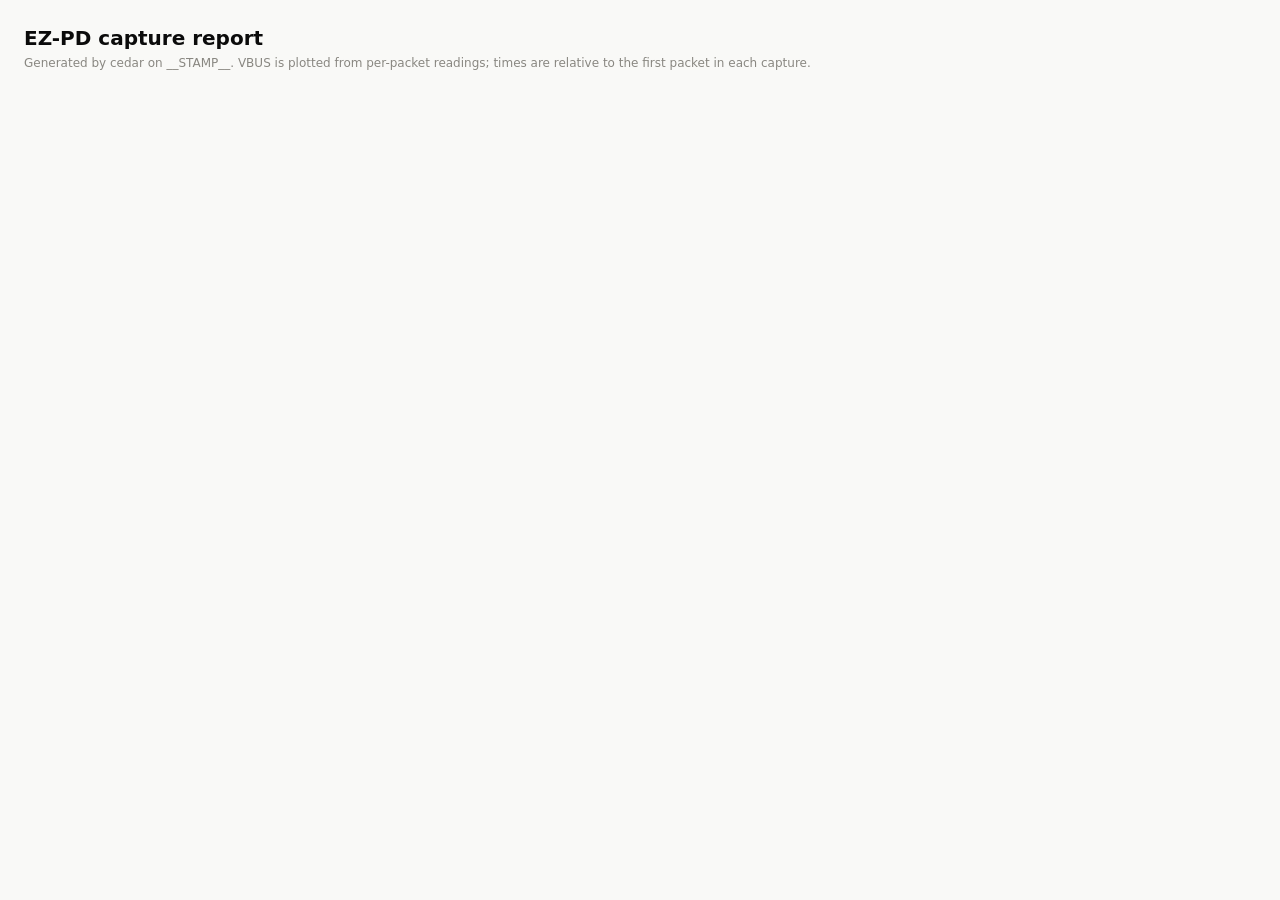
==== src/report_template.html @ 9f90ef04 "Initial implementation Signed-off-by: Daniel Schaefer <dhs@frame.work>" ====
<!doctype html>
<html lang="en">
<head>
<meta charset="utf-8">
<meta name="viewport" content="width=device-width, initial-scale=1">
<title>EZ-PD capture report</title>
<style>
:root{
  --page:#f9f9f7; --surface:#fcfcfb; --ink:#0b0b0b; --ink-2:#52514e;
  --muted:#898781; --grid:#e1e0d9; --axis:#c3c2b7;
  --border:rgba(11,11,11,.10); --series-1:#2a78d6;
}
@media (prefers-color-scheme: dark){
  :root{
    --page:#0d0d0d; --surface:#1a1a19; --ink:#ffffff; --ink-2:#c3c2b7;
    --muted:#898781; --grid:#2c2c2a; --axis:#383835;
    --border:rgba(255,255,255,.10); --series-1:#3987e5;
  }
}
*{box-sizing:border-box}
body{margin:0;background:var(--page);color:var(--ink);
  font:14px/1.45 system-ui,-apple-system,"Segoe UI",sans-serif;padding:24px}
h1{font-size:20px;margin:0 0 2px}
.sub{color:var(--muted);font-size:12px;margin:0 0 20px}
section.capture{background:var(--surface);border:1px solid var(--border);
  border-radius:10px;padding:18px 20px;margin:0 0 22px}
h2{font-size:15px;margin:0;word-break:break-all}
.meta{color:var(--ink-2);font-size:12px;margin:2px 0 10px}
.chips{display:flex;flex-wrap:wrap;gap:6px;margin:0 0 14px}
.chip{border:1px solid var(--border);border-radius:999px;padding:1px 9px;
  font-size:12px;color:var(--ink-2)}
.chip b{color:var(--ink);font-weight:600}
.chart-wrap{position:relative;margin:0 0 6px}
.chart-title{font-size:12px;color:var(--ink-2);margin:0 0 4px;font-weight:600}
svg.chart{display:block;width:100%;height:auto;outline:none}
svg.chart:focus-visible{outline:2px solid var(--series-1);outline-offset:2px;border-radius:4px}
.tick text{fill:var(--muted);font-size:11px;font-variant-numeric:tabular-nums}
.tip{position:absolute;pointer-events:none;background:var(--surface);
  border:1px solid var(--border);border-radius:6px;box-shadow:0 2px 8px rgba(0,0,0,.12);
  padding:6px 9px;font-size:12px;display:none;white-space:nowrap;z-index:2}
.tip .v{font-weight:600;font-size:13px}
.tip .v::before{content:"";display:inline-block;width:12px;height:0;
  border-top:2px solid var(--series-1);vertical-align:middle;margin-right:6px}
.tip .d{color:var(--ink-2)}
.controls{display:flex;align-items:center;gap:16px;margin:12px 0 8px;flex-wrap:wrap}
.controls input[type=search]{background:var(--page);color:var(--ink);
  border:1px solid var(--border);border-radius:6px;padding:4px 9px;font:inherit;
  font-size:13px;width:220px}
.controls label{color:var(--ink-2);font-size:13px;display:flex;gap:6px;align-items:center}
.controls .shown{color:var(--muted);font-size:12px;margin-left:auto}
.tbl-wrap{overflow-x:auto;border:1px solid var(--border);border-radius:8px}
table{border-collapse:collapse;width:100%;font-size:12.5px}
th{position:sticky;top:0;background:var(--surface);color:var(--ink-2);
  text-align:left;font-weight:600;padding:6px 10px;border-bottom:1px solid var(--axis);
  white-space:nowrap}
td{padding:4px 10px;border-bottom:1px solid var(--grid);white-space:nowrap;
  font-variant-numeric:tabular-nums}
tr:last-child td{border-bottom:none}
td.num{text-align:right}
th.num{text-align:right}
td.data{font-family:ui-monospace,SFMono-Regular,Menlo,Consolas,monospace;font-size:12px}
tr.goodcrc td{color:var(--muted)}
.empty{color:var(--muted);padding:10px;font-size:13px}
tr.expandable{cursor:pointer}
tr.expandable:hover td{background:color-mix(in srgb, var(--series-1) 6%, transparent)}
td .caret{display:inline-block;width:1em;color:var(--muted);
  transition:transform .12s ease}
tr.open td .caret{transform:rotate(90deg)}
tr.decode-row>td{padding:2px 10px 10px 34px;white-space:normal;
  background:color-mix(in srgb, var(--series-1) 4%, transparent)}
ul.dec{list-style:none;margin:4px 0 0;padding:0 0 0 0;font-size:12px}
ul.dec ul.dec{padding-left:18px;border-left:1px solid var(--grid);margin-left:4px}
ul.dec>li{margin:1px 0}
ul.dec .dn{color:var(--ink-2)}
ul.dec .dv{color:var(--ink);font-weight:500;
  font-family:ui-monospace,SFMono-Regular,Menlo,Consolas,monospace;font-size:11.5px}
ul.dec>li.top>.dn{font-weight:600;color:var(--ink)}
.summary{display:grid;grid-template-columns:auto 1fr;gap:2px 12px;margin:0 0 14px;
  padding:10px 12px;border:1px solid var(--border);border-radius:8px;
  background:color-mix(in srgb, var(--series-1) 4%, transparent);font-size:12.5px}
.summary .sk{color:var(--ink-2);font-weight:600}
.summary .sv{color:var(--ink)}
td.event{white-space:nowrap}
tr.event-row td{background:color-mix(in srgb, var(--series-1) 7%, transparent)}
tr.event-row td.event{font-weight:600}
.decraw{font-family:ui-monospace,SFMono-Regular,Menlo,Consolas,monospace;font-size:11.5px;
  color:var(--ink-2);margin:4px 0 2px;word-break:break-all}
</style>
</head>
<body>
<h1>EZ-PD capture report</h1>
<p class="sub">Generated by cedar on __STAMP__. VBUS is plotted from
per-packet readings; times are relative to the first packet in each capture.</p>
<main id="app"></main>
<script>
const DATA = __DATA__;

const num = s => {
  const v = parseFloat(String(s ?? "").replace(/,/g, ""));
  return Number.isFinite(v) ? v : null;
};
const fmt = (v, dp = 2) => v.toLocaleString("en-US",
  {minimumFractionDigits: dp, maximumFractionDigits: dp});
const el = (tag, attrs = {}, text) => {
  const e = document.createElement(tag);
  for (const [k, v] of Object.entries(attrs)) e.setAttribute(k, v);
  if (text !== undefined) e.textContent = text;
  return e;
};
const svgEl = (tag, attrs = {}) => {
  const e = document.createElementNS("http://www.w3.org/2000/svg", tag);
  for (const [k, v] of Object.entries(attrs)) e.setAttribute(k, v);
  return e;
};

function niceTicks(max, n = 5) {
  if (max <= 0) return [0];
  const raw = max / n, mag = Math.pow(10, Math.floor(Math.log10(raw)));
  const step = [1, 2, 5, 10].map(m => m * mag).find(s => max / s <= n) || 10 * mag;
  const ticks = [];
  for (let v = 0; ; v += step) {          // last tick always covers max
    ticks.push(v);
    if (v >= max - step * 1e-9) return ticks;
  }
}

function renderChart(wrap, pkts) {
  const pts = pkts
    .map((p, i) => ({t: num(p.sTime), v: num(p.vbus), p, i}))
    .filter(d => d.t !== null && d.v !== null)
    .sort((a, b) => a.t - b.t);
  if (pts.length < 2) {
    wrap.append(el("p", {class: "empty"}, "No VBUS/time data to plot."));
    return;
  }
  const t0 = pts[0].t;
  pts.forEach(d => { d.x = (d.t - t0) / 1e6; d.y = d.v / 1000; });

  const W = 960, H = 220, ml = 46, mr = 14, mt = 12, mb = 30;
  const pw = W - ml - mr, ph = H - mt - mb;
  const xMax = pts[pts.length - 1].x || 1;
  const yTicks = niceTicks(Math.max(...pts.map(d => d.y)));
  const yMax = yTicks[yTicks.length - 1] || 1;
  const X = x => ml + (x / xMax) * pw;
  const Y = y => mt + ph - (y / yMax) * ph;

  const svg = svgEl("svg", {class: "chart", viewBox: `0 0 ${W} ${H}`,
    tabindex: "0", role: "img",
    "aria-label": "VBUS voltage over time; values are in the table below"});

  for (const v of yTicks) {
    const g = svgEl("g", {class: "tick"});
    g.append(svgEl("line", {x1: ml, x2: W - mr, y1: Y(v), y2: Y(v),
      stroke: v === 0 ? "var(--axis)" : "var(--grid)", "stroke-width": 1}));
    const t = svgEl("text", {x: ml - 8, y: Y(v) + 3.5, "text-anchor": "end"});
    t.textContent = `${v} V`;
    g.append(t);
    svg.append(g);
  }
  for (const x of niceTicks(xMax, 8)) {
    const g = svgEl("g", {class: "tick"});
    const t = svgEl("text", {x: X(x), y: H - mb + 16, "text-anchor": "middle"});
    t.textContent = `${+x.toFixed(3)} s`;
    g.append(t);
    svg.append(g);
  }

  let line = `M${X(pts[0].x).toFixed(1)} ${Y(pts[0].y).toFixed(1)}`;
  for (let i = 1; i < pts.length; i++)
    line += `H${X(pts[i].x).toFixed(1)}V${Y(pts[i].y).toFixed(1)}`;
  const area = line + `V${Y(0).toFixed(1)}H${X(pts[0].x).toFixed(1)}Z`;
  svg.append(svgEl("path", {d: area, fill: "var(--series-1)", opacity: ".1"}));
  svg.append(svgEl("path", {d: line, fill: "none", stroke: "var(--series-1)",
    "stroke-width": 2, "stroke-linejoin": "round", "stroke-linecap": "round"}));

  const cross = svgEl("line", {y1: mt, y2: mt + ph, stroke: "var(--axis)",
    "stroke-width": 1, visibility: "hidden"});
  const dot = svgEl("circle", {r: 4.5, fill: "var(--series-1)",
    stroke: "var(--surface)", "stroke-width": 2, visibility: "hidden"});
  svg.append(cross, dot);

  const tip = el("div", {class: "tip"});
  const tipV = el("div", {class: "v"}), tipD = el("div", {class: "d"});
  tip.append(tipV, tipD);
  wrap.append(svg, tip);

  let cur = -1;
  const show = i => {
    cur = i;
    const d = pts[i], px = X(d.x), py = Y(d.y);
    cross.setAttribute("x1", px); cross.setAttribute("x2", px);
    cross.setAttribute("visibility", "visible");
    dot.setAttribute("cx", px); dot.setAttribute("cy", py);
    dot.setAttribute("visibility", "visible");
    tipV.textContent = `${fmt(d.y)} V`;
    tipD.textContent = `t = ${fmt(d.x, 3)} s · ${d.p.msg || "?"}` +
      (d.p.sop ? ` · ${d.p.sop}` : "");
    tip.style.display = "block";
    const r = svg.getBoundingClientRect(), sx = r.width / W;
    const left = px * sx + 12, flip = left + tip.offsetWidth + 8 > r.width;
    tip.style.left = `${flip ? px * sx - tip.offsetWidth - 12 : left}px`;
    tip.style.top = `${Math.max(0, py * sx - tip.offsetHeight - 10)}px`;
  };
  const hide = () => { cur = -1; tip.style.display = "none";
    cross.setAttribute("visibility", "hidden");
    dot.setAttribute("visibility", "hidden"); };

  svg.addEventListener("pointermove", ev => {
    const r = svg.getBoundingClientRect();
    const x = ((ev.clientX - r.left) / r.width * W - ml) / pw * xMax;
    let best = 0;
    for (let i = 1; i < pts.length; i++)
      if (Math.abs(pts[i].x - x) < Math.abs(pts[best].x - x)) best = i;
    show(best);
  });
  svg.addEventListener("pointerleave", hide);
  svg.addEventListener("keydown", ev => {
    if (ev.key === "ArrowRight") show(Math.min(pts.length - 1, cur + 1));
    else if (ev.key === "ArrowLeft") show(Math.max(0, cur < 0 ? 0 : cur - 1));
    else if (ev.key === "Escape") hide();
    else return;
    ev.preventDefault();
  });
  svg.addEventListener("focus", () => { if (cur < 0) show(0); });
  svg.addEventListener("blur", hide);
}

function renderTable(host, pkts, hasOk) {
  const t0 = Math.min(...pkts.map(p => num(p.sTime)).filter(v => v !== null));
  const cols = [
    ["sno", "sno", "num"], ...(hasOk ? [["ok", "status", ""]] : []),
    ["sop", "SOP", ""], ["msg", "message", ""], ["dRole", "dRole", ""],
    ["pRole", "pRole", ""], ["rev", "rev", ""], ["vbus", "VBUS (mV)", "num"],
    ["sTime", "t (s)", "num"], ["duration", "dur (µs)", "num"],
    ["delta", "delta (µs)", "num"], ["event", "event", "event"],
  ];
  const controls = el("div", {class: "controls"});
  const search = el("input", {type: "search", placeholder: "Filter message / data / role…"});
  const cb = el("input", {type: "checkbox"});
  const cbLabel = el("label"); cbLabel.append(cb, document.createTextNode("Show GOODCRC"));
  const evOnly = el("input", {type: "checkbox"});
  const evLabel = el("label"); evLabel.append(evOnly, document.createTextNode("Only events"));
  const shown = el("span", {class: "shown"});
  controls.append(search, cbLabel, evLabel, shown);

  const wrap = el("div", {class: "tbl-wrap"});
  const table = el("table");
  const thead = el("thead"), hr = el("tr");
  for (const [, label, cls] of cols) hr.append(el("th", cls ? {class: cls} : {}, label));
  thead.append(hr);
  const tbody = el("tbody");
  table.append(thead, tbody);
  wrap.append(table);
  host.append(controls, wrap);

  const decList = (details, top) => {
    const ul = el("ul", {class: "dec"});
    for (const d of details) {
      const li = el("li", top ? {class: "top"} : {});
      li.append(el("span", {class: "dn"}, d.n + ": "),
                el("span", {class: "dv"}, d.v));
      if (d.s && d.s.length) li.append(decList(d.s, false));
      ul.append(li);
    }
    return ul;
  };

  const draw = () => {
    const q = search.value.trim().toLowerCase();
    tbody.replaceChildren();
    let n = 0;
    for (const p of pkts) {
      const isCrc = p.msg === "GOODCRC";
      if (isCrc && !cb.checked) continue;
      if (evOnly.checked && !p.event) continue;
      if (q && ![p.msg, p.data, p.sop, p.dRole, p.pRole, p.ok, p.event]
          .some(v => (v || "").toLowerCase().includes(q))) continue;
      const cls = [isCrc ? "goodcrc" : "", p.event ? "event-row" : ""]
        .filter(Boolean).join(" ");
      const tr = el("tr", cls ? {class: cls} : {});
      let first = true;
      for (const [key, , cls] of cols) {
        let v = p[key] ?? "";
        if (key === "sTime") {
          const t = num(v);
          v = t === null ? "" : fmt((t - t0) / 1e6, 3);
        }
        const td = el("td", cls ? {class: cls} : {});
        if (first && p.dec) td.append(el("span", {class: "caret"}, "▸"));
        td.append(document.createTextNode(v));
        tr.append(td);
        first = false;
      }
      if (p.dec) {
        tr.classList.add("expandable");
        tr.addEventListener("click", () => {
          const open = tr.classList.toggle("open");
          if (open) {
            const dr = el("tr", {class: "decode-row"});
            const td = el("td", {colspan: cols.length});
            if (p.data) td.append(el("div", {class: "decraw"}, "Raw: " + p.data));
            td.append(decList(p.dec, true));
            dr.append(td);
            tr.after(dr);
          } else if (tr.nextSibling?.classList?.contains("decode-row")) {
            tr.nextSibling.remove();
          }
        });
      }
      tbody.append(tr); n++;
    }
    shown.textContent = `${n} of ${pkts.length} packets`;
    if (!n) {
      const tr = el("tr"), td = el("td", {class: "empty", colspan: cols.length},
        "No packets match the current filter.");
      tr.append(td); tbody.append(tr);
    }
  };
  search.addEventListener("input", draw);
  cb.addEventListener("change", draw);
  evOnly.addEventListener("change", draw);
  draw();
}

const app = document.getElementById("app");
for (const ds of DATA) {
  const sec = el("section", {class: "capture"});
  sec.append(el("h2", {}, ds.label));

  const times = ds.pkts.map(p => num(p.sTime)).filter(v => v !== null);
  const span = times.length ? (Math.max(...times) - Math.min(...times)) / 1e6 : 0;
  sec.append(el("p", {class: "meta"},
    `${ds.pkts.length} packets · ${fmt(span, 2)} s span`));

  const counts = new Map();
  for (const p of ds.pkts) {
    const k = p.msg || "?";
    counts.set(k, (counts.get(k) || 0) + 1);
  }
  const chips = el("div", {class: "chips"});
  [...counts.entries()].sort((a, b) => b[1] - a[1]).forEach(([msg, n]) => {
    const c = el("span", {class: "chip"});
    c.append(el("b", {}, msg), document.createTextNode(` ×${n}`));
    chips.append(c);
  });
  sec.append(chips);

  if (ds.summary) {
    const panel = el("div", {class: "summary"});
    for (const [k, v] of [["Cable", ds.summary.cable],
                          ["Partner", ds.summary.partner],
                          ["Contract", ds.summary.contract]]) {
      panel.append(el("span", {class: "sk"}, k), el("span", {class: "sv"}, v || "—"));
    }
    sec.append(panel);
  }

  sec.append(el("p", {class: "chart-title"}, "VBUS (V) over time"));
  const wrap = el("div", {class: "chart-wrap"});
  sec.append(wrap);
  renderChart(wrap, ds.pkts);

  const hasOk = ds.pkts.some(p => p.ok);
  renderTable(sec, ds.pkts, hasOk);
  app.append(sec);
}
</script>
</body>
</html>
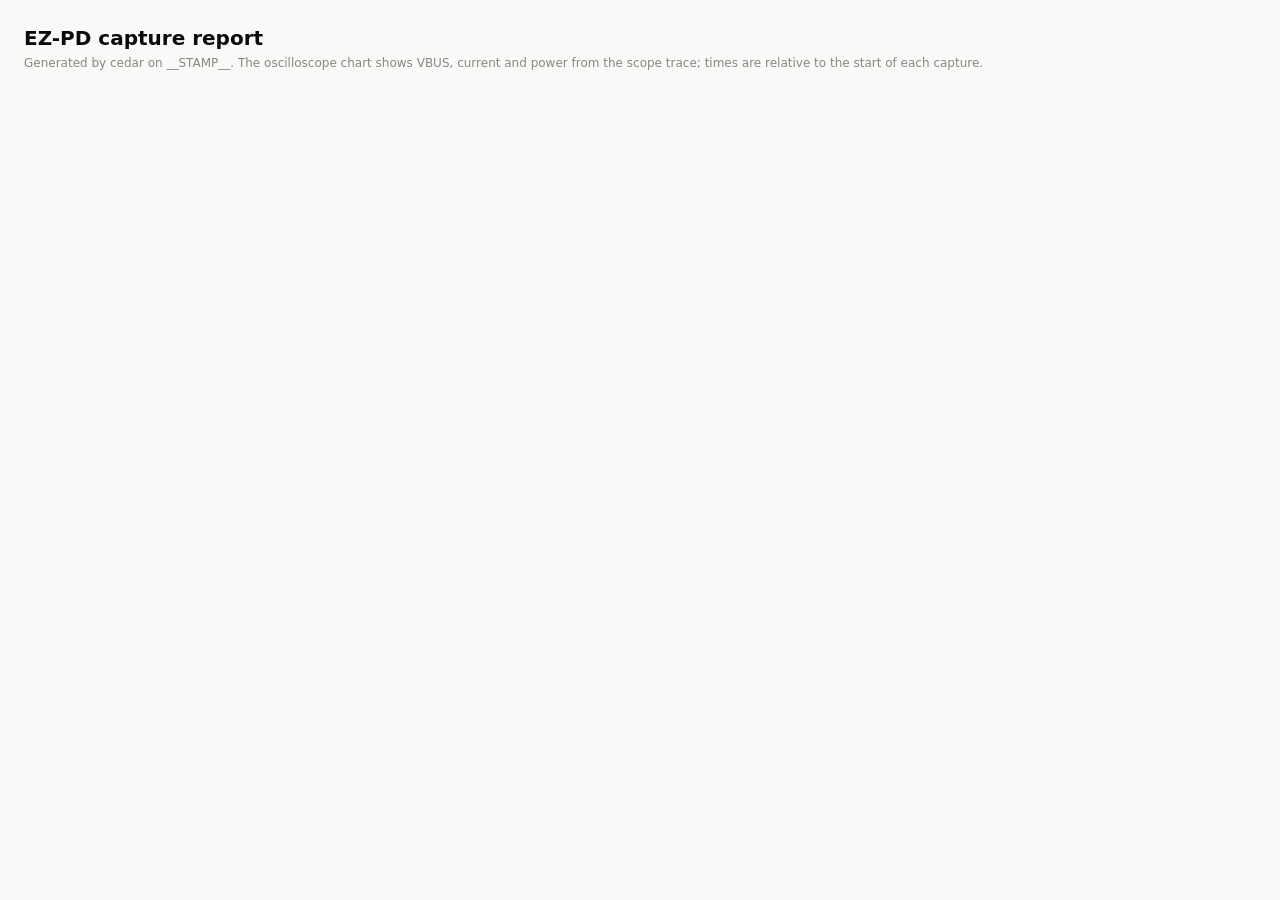
==== commit 325fa069: "update Signed-off-by: Daniel Schaefer <dhs@frame.work>" ====
--- a/src/report_template.html
+++ b/src/report_template.html
@@ -35,6 +35,7 @@
 svg.chart{display:block;width:100%;height:auto;outline:none}
 svg.chart:focus-visible{outline:2px solid var(--series-1);outline-offset:2px;border-radius:4px}
 .tick text{fill:var(--muted);font-size:11px;font-variant-numeric:tabular-nums}
+.panel-title{fill:var(--ink-2);font-size:11px;font-weight:600}
 .tip{position:absolute;pointer-events:none;background:var(--surface);
   border:1px solid var(--border);border-radius:6px;box-shadow:0 2px 8px rgba(0,0,0,.12);
   padding:6px 9px;font-size:12px;display:none;white-space:nowrap;z-index:2}
@@ -89,8 +90,9 @@
 </head>
 <body>
 <h1>EZ-PD capture report</h1>
-<p class="sub">Generated by cedar on __STAMP__. VBUS is plotted from
-per-packet readings; times are relative to the first packet in each capture.</p>
+<p class="sub">Generated by cedar on __STAMP__. The oscilloscope chart shows VBUS,
+current and power from the scope trace; times are relative to the start of each
+capture.</p>
 <main id="app"></main>
 <script>
 const DATA = __DATA__;
@@ -229,7 +231,7 @@
   const t0 = Math.min(...pkts.map(p => num(p.sTime)).filter(v => v !== null));
   const cols = [
     ["sno", "sno", "num"], ...(hasOk ? [["ok", "status", ""]] : []),
-    ["sop", "SOP", ""], ["msg", "message", ""], ["dRole", "dRole", ""],
+    ["sop", "SOP", ""], ["msg", "message", ""], ["vdm", "VDM", ""], ["dRole", "dRole", ""],
     ["pRole", "pRole", ""], ["rev", "rev", ""], ["vbus", "VBUS (mV)", "num"],
     ["sTime", "t (s)", "num"], ["duration", "dur (µs)", "num"],
     ["delta", "delta (µs)", "num"], ["event", "event", "event"],
@@ -273,7 +275,7 @@
       const isCrc = p.msg === "GOODCRC";
       if (isCrc && !cb.checked) continue;
       if (evOnly.checked && !p.event) continue;
-      if (q && ![p.msg, p.data, p.sop, p.dRole, p.pRole, p.ok, p.event]
+      if (q && ![p.msg, p.vdm, p.data, p.sop, p.dRole, p.pRole, p.ok, p.event]
           .some(v => (v || "").toLowerCase().includes(q))) continue;
       const cls = [isCrc ? "goodcrc" : "", p.event ? "event-row" : ""]
         .filter(Boolean).join(" ");
@@ -322,6 +324,109 @@
   draw();
 }
 
+function renderScope(wrap, scope) {
+  const t = scope.t;
+  if (!t || t.length < 2) {
+    wrap.append(el("p", {class: "empty"}, "No scope data to plot."));
+    return;
+  }
+  const series = [
+    {arr: scope.v, label: "VBUS", unit: "V", dp: 2},
+    {arr: scope.i, label: "Current", unit: "A", dp: 2},
+    {arr: scope.p, label: "Power", unit: "W", dp: 1},
+  ];
+  const W = 960, ml = 54, mr = 14, mt = 10, panelH = 92, gap = 24, mb = 26;
+  const pw = W - ml - mr;
+  const plotsH = series.length * panelH + (series.length - 1) * gap;
+  const H = mt + plotsH + mb;
+  const xMax = t[t.length - 1] || 1;
+  const X = x => ml + (x / xMax) * pw;
+
+  const svg = svgEl("svg", {class: "chart", viewBox: `0 0 ${W} ${H}`,
+    tabindex: "0", role: "img",
+    "aria-label": "VBUS, current and power over time; values are in the table above"});
+
+  const panels = series.map((s, k) => {
+    const yTop = mt + k * (panelH + gap);
+    const yTicks = niceTicks(Math.max(...s.arr, 0));
+    const yMax = yTicks[yTicks.length - 1] || 1;
+    const Y = v => yTop + panelH - (v / yMax) * panelH;
+    for (const gv of yTicks) {
+      const g = svgEl("g", {class: "tick"});
+      g.append(svgEl("line", {x1: ml, x2: W - mr, y1: Y(gv), y2: Y(gv),
+        stroke: gv === 0 ? "var(--axis)" : "var(--grid)", "stroke-width": 1}));
+      const tx = svgEl("text", {x: ml - 8, y: Y(gv) + 3.5, "text-anchor": "end"});
+      tx.textContent = gv;
+      g.append(tx);
+      svg.append(g);
+    }
+    const title = svgEl("text", {x: ml, y: yTop - 3, class: "panel-title"});
+    title.textContent = `${s.label} (${s.unit})`;
+    svg.append(title);
+    let line = `M${X(t[0]).toFixed(1)} ${Y(s.arr[0]).toFixed(1)}`;
+    for (let i = 1; i < t.length; i++)
+      line += `L${X(t[i]).toFixed(1)} ${Y(s.arr[i]).toFixed(1)}`;
+    const area = line + `L${X(xMax).toFixed(1)} ${Y(0).toFixed(1)}` +
+      `L${X(t[0]).toFixed(1)} ${Y(0).toFixed(1)}Z`;
+    svg.append(svgEl("path", {d: area, fill: "var(--series-1)", opacity: ".1"}));
+    svg.append(svgEl("path", {d: line, fill: "none", stroke: "var(--series-1)",
+      "stroke-width": 1.5, "stroke-linejoin": "round"}));
+    const dot = svgEl("circle", {r: 3.5, fill: "var(--series-1)",
+      stroke: "var(--surface)", "stroke-width": 2, visibility: "hidden"});
+    svg.append(dot);
+    return {s, Y, dot};
+  });
+
+  for (const xv of niceTicks(xMax, 8)) {
+    const g = svgEl("g", {class: "tick"});
+    const tx = svgEl("text", {x: X(xv), y: H - mb + 16, "text-anchor": "middle"});
+    tx.textContent = `${+xv.toFixed(3)} s`;
+    g.append(tx);
+    svg.append(g);
+  }
+
+  const cross = svgEl("line", {y1: mt, y2: mt + plotsH, stroke: "var(--axis)",
+    "stroke-width": 1, visibility: "hidden"});
+  svg.append(cross);
+
+  const tip = el("div", {class: "tip"});
+  wrap.append(svg, tip);
+
+  const show = i => {
+    const px = X(t[i]);
+    cross.setAttribute("x1", px); cross.setAttribute("x2", px);
+    cross.setAttribute("visibility", "visible");
+    for (const p of panels) {
+      p.dot.setAttribute("cx", px); p.dot.setAttribute("cy", p.Y(p.s.arr[i]));
+      p.dot.setAttribute("visibility", "visible");
+    }
+    tip.replaceChildren(el("div", {class: "d"}, `t = ${fmt(t[i], 3)} s`));
+    for (const p of panels)
+      tip.append(el("div", {class: "v"},
+        `${p.s.label}: ${fmt(p.s.arr[i], p.s.dp)} ${p.s.unit}`));
+    tip.style.display = "block";
+    const r = svg.getBoundingClientRect(), sx = r.width / W;
+    const left = px * sx + 12, flip = left + tip.offsetWidth + 8 > r.width;
+    tip.style.left = `${flip ? px * sx - tip.offsetWidth - 12 : left}px`;
+    tip.style.top = "0px";
+  };
+  const hide = () => {
+    cross.setAttribute("visibility", "hidden");
+    for (const p of panels) p.dot.setAttribute("visibility", "hidden");
+    tip.style.display = "none";
+  };
+
+  svg.addEventListener("pointermove", ev => {
+    const r = svg.getBoundingClientRect();
+    const x = ((ev.clientX - r.left) / r.width * W - ml) / pw * xMax;
+    let best = 0;
+    for (let i = 1; i < t.length; i++)
+      if (Math.abs(t[i] - x) < Math.abs(t[best] - x)) best = i;
+    show(best);
+  });
+  svg.addEventListener("pointerleave", hide);
+}
+
 const app = document.getElementById("app");
 for (const ds of DATA) {
   const sec = el("section", {class: "capture"});
@@ -346,20 +451,29 @@
   sec.append(chips);
 
   if (ds.summary) {
+    const rows = [["Cable", ds.summary.cable], ["Partner", ds.summary.partner]];
+    if (ds.summary.manufacturer) rows.push(["Manufacturer", ds.summary.manufacturer]);
+    if (ds.summary.display) rows.push(["Display", ds.summary.display]);
+    rows.push(["Contract", ds.summary.contract]);
     const panel = el("div", {class: "summary"});
-    for (const [k, v] of [["Cable", ds.summary.cable],
-                          ["Partner", ds.summary.partner],
-                          ["Contract", ds.summary.contract]]) {
+    for (const [k, v] of rows) {
       panel.append(el("span", {class: "sk"}, k), el("span", {class: "sv"}, v || "—"));
     }
     sec.append(panel);
   }
 
-  sec.append(el("p", {class: "chart-title"}, "VBUS (V) over time"));
+  sec.append(el("p", {class: "chart-title"}, "VBUS (V) per packet"));
   const wrap = el("div", {class: "chart-wrap"});
   sec.append(wrap);
   renderChart(wrap, ds.pkts);
 
+  if (ds.scope) {
+    sec.append(el("p", {class: "chart-title"}, "Oscilloscope — VBUS / current / power"));
+    const swrap = el("div", {class: "chart-wrap"});
+    sec.append(swrap);
+    renderScope(swrap, ds.scope);
+  }
+
   const hasOk = ds.pkts.some(p => p.ok);
   renderTable(sec, ds.pkts, hasOk);
   app.append(sec);
